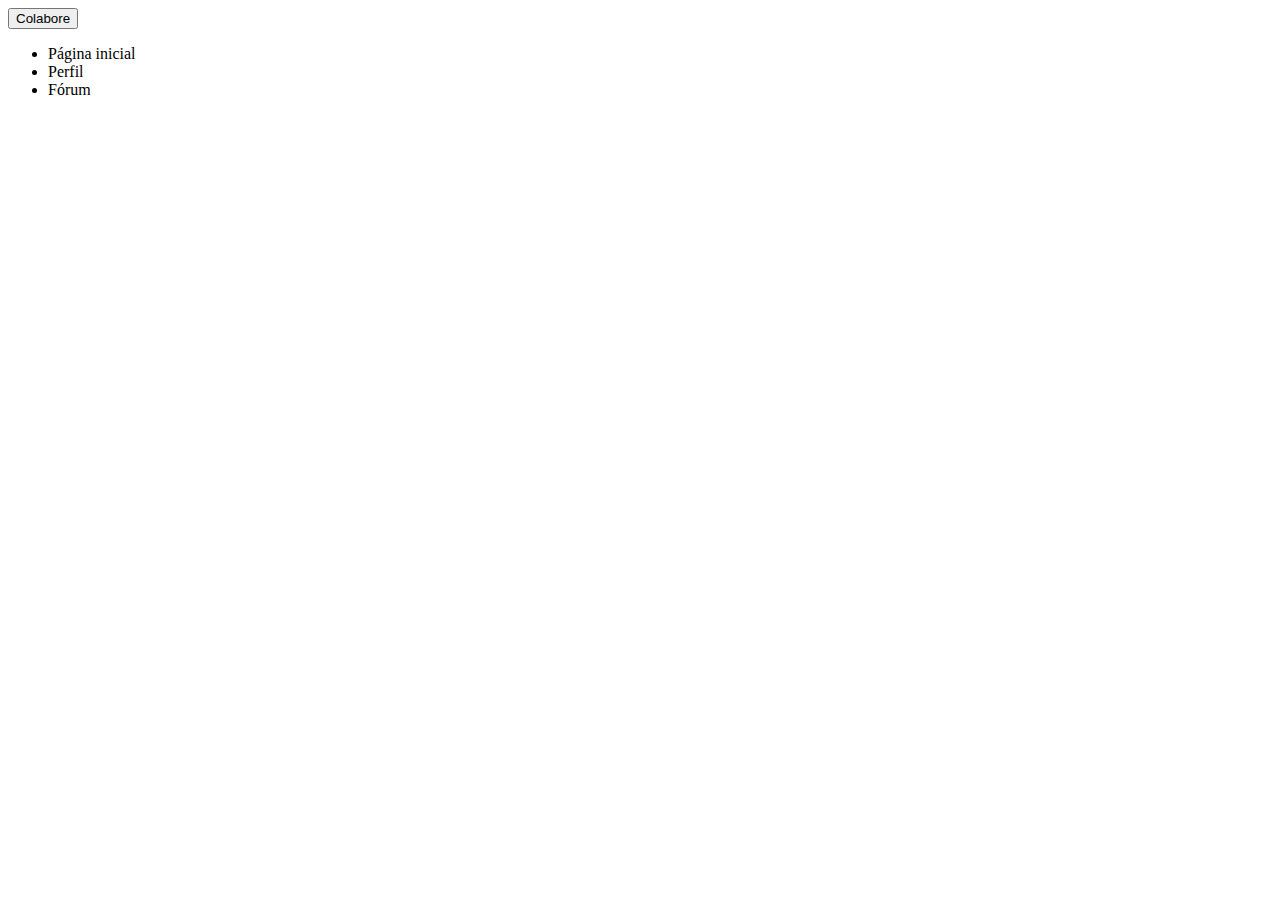
==== client/pages/index.html @ 61fb49ac "Teste pull e push" ====
<!DOCTYPE html>
<html lang="pt-br">
<head>
    <meta charset="UTF-8">
    <meta http-equiv="X-UA-Compatible" content="IE=edge">
    <meta name="viewport" content="width=device-width, initial-scale=1.0">
    <title>Cadastre-se</title>
</head>
<body>
    <header>
        <button>Colabore</button>
        <ul>
            <li class="cabecalho-link">Página inicial</li>
            <li class="cabecalho-link">Perfil</li>
            <li class="cabecalho-link">Fórum</li>
        </ul>
    </header>
    
</body>
</html>
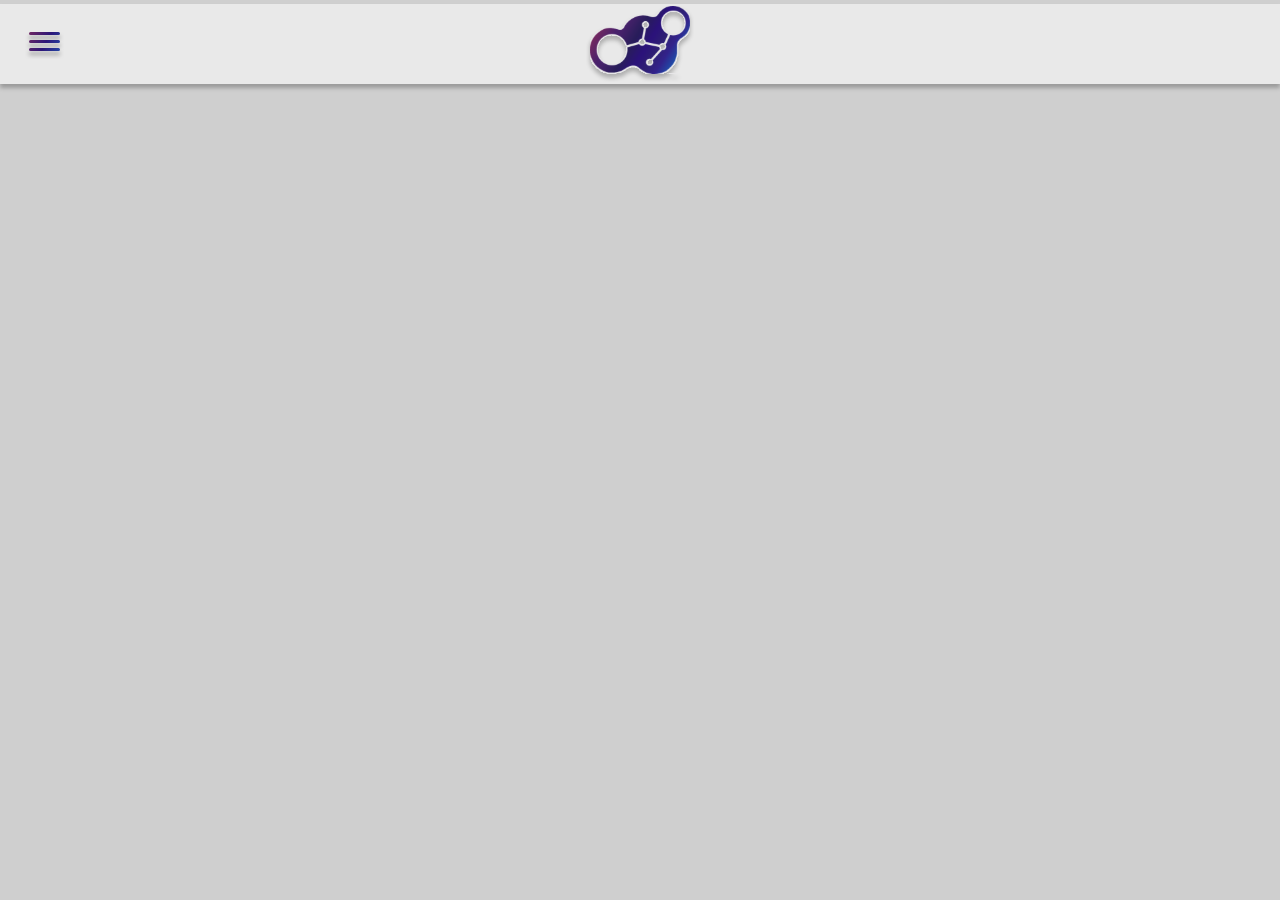
==== commit 9e1c6b65: "Estilo do header" ====
--- a/client/pages/index.html
+++ b/client/pages/index.html
@@ -5,15 +5,21 @@
     <meta http-equiv="X-UA-Compatible" content="IE=edge">
     <meta name="viewport" content="width=device-width, initial-scale=1.0">
     <title>Cadastre-se</title>
+    <link rel="stylesheet" href="../assets/css/header.css">
+    <script src="../assets/js/iconFunc.js"></script>
 </head>
 <body>
-    <header>
-        <button>Colabore</button>
-        <ul>
-            <li class="cabecalho-link">Página inicial</li>
-            <li class="cabecalho-link">Perfil</li>
-            <li class="cabecalho-link">Fórum</li>
-        </ul>
+    <header class="cabecalho">
+        <img src="../assets/img/logo.svg" alt="" class="cabecalho_logo">
+        <img src="../assets/img/home.svg" alt="Botão da home" class="cabecalho_icon-home" id="icon-home">
+        <div class="cabecalho_conteudo" id="cabecalho_conteudo">
+            <button class="cabecalho_btn">Colabore</button>
+            <ul class="cabecalho_itens">
+                <li class="cabecalho_itens-item"><a class="cabecalho_itens-link" href="#">Home</a></li>
+                <li class="cabecalho_itens-item"><a class="cabecalho_itens-link" href="#">Perfil</a></li>
+                <li class="cabecalho_itens-item"><a class="cabecalho_itens-link" href="#">Fórum</a></li>
+            </ul>
+        </div>
     </header>
     
 </body>
--- a/client/assets/css/header.css
+++ b/client/assets/css/header.css
@@ -0,0 +1,74 @@
+@import url(../css/main.css);
+
+.cabecalho {
+    background-color: #E9E9E9;
+    display: flex;
+    align-items: center;
+    justify-content: center;
+    box-shadow: 0px 4px 4px rgba(0, 0, 0, 0.25);
+    position: fixed;
+    width: 100vw;
+    height: 80px;
+    top: 4px;
+}
+
+.cabecalho_icon-home {
+    position: fixed;
+    left: 25px;
+    top: 32px;
+    z-index: 1;
+    cursor: pointer;
+}
+
+.cabecalho_conteudo{
+    visibility: hidden;
+    display: flex;
+    flex-direction: column;
+    align-items: center;
+    position: fixed;
+    padding-top: 90px;
+    top: 4px;
+    left: 0px;
+    width: 0px;
+    height: calc(100vh - 8px);
+    background-color: #E9E9E9;
+    box-shadow: 0px 4px 4px rgba(0, 0, 0, 0.25);
+    transition: 1s;
+    overflow-y: auto;
+    
+}
+
+.ativado{
+    transition: 1s;
+    width: 200px;
+    visibility: visible;
+}
+
+.cabecalho_itens {
+    list-style: none;
+    padding-left: 0px;
+    text-align: center;
+}
+
+.cabecalho_itens-item{
+    padding: 5px;
+    padding-bottom: 10px;
+    margin-bottom: 5px;
+}
+
+.cabecalho_itens-link{
+    color: black;
+    font-size: 16px;
+    font-weight: 500;
+    text-decoration: none;
+}
+
+.cabecalho_itens-link:hover{
+    text-decoration: underline;
+}
+
+.cabecalho_btn  {
+    margin: 10px;
+    margin-bottom: 25px;
+    
+}